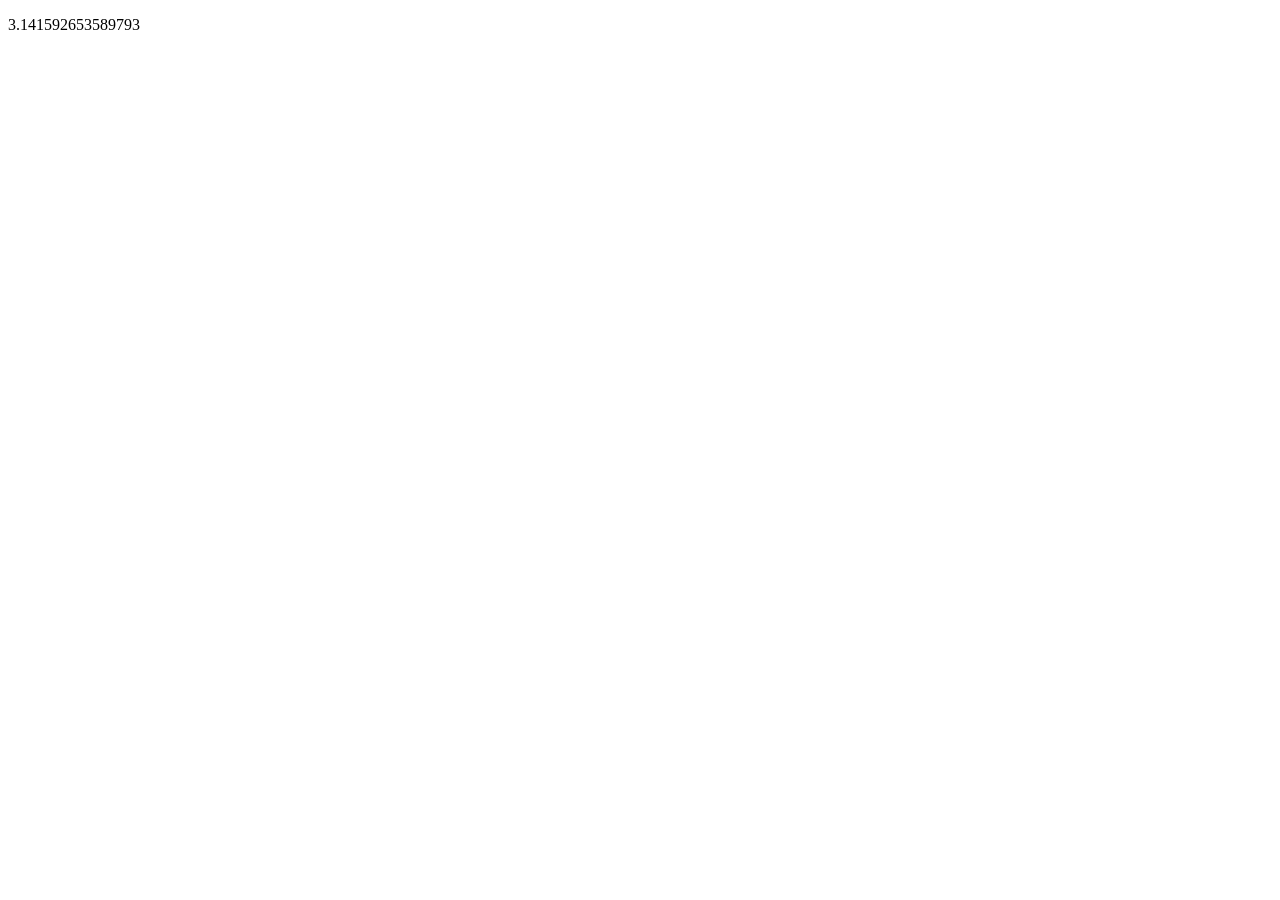
==== MathObject/index.html @ 62b0da56 "Going to start noting all of my JS learning here." ====
<!DOCTYPE html>
<html lang="en">
<head>
    <meta charset="UTF-8">
    <meta name="viewport" content="width=device-width, initial-scale=1.0">
    <title>Document</title>
    <p id="pi"></p>
</head>
<body>
<script src="./index.js"></script>
</body>
</html>
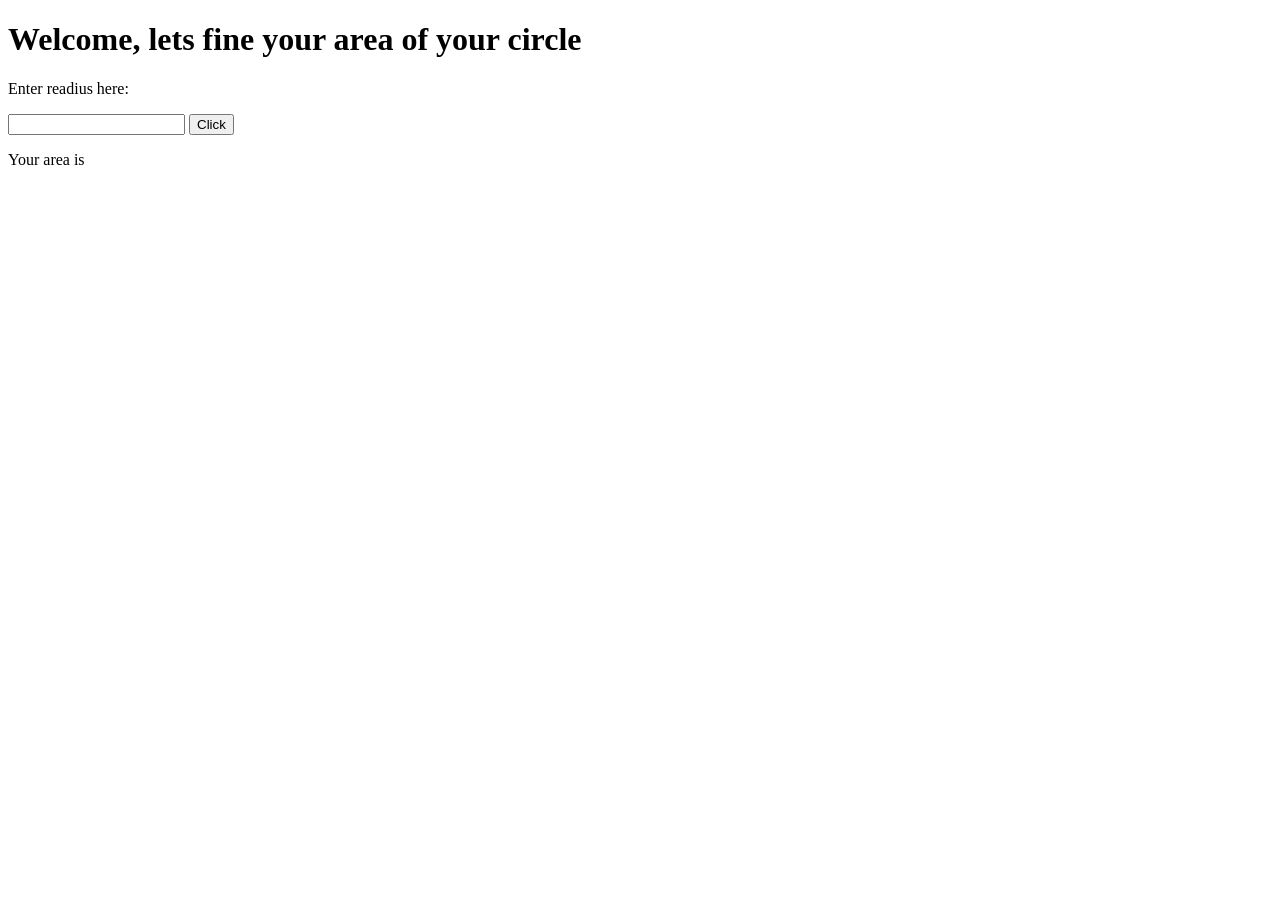
==== commit 5ee875d8: "area of circle calc with .math" ====
--- a/MathObject/index.html
+++ b/MathObject/index.html
@@ -4,9 +4,16 @@
     <meta charset="UTF-8">
     <meta name="viewport" content="width=device-width, initial-scale=1.0">
     <title>Document</title>
-    <p id="pi"></p>
+    <h1>Welcome, lets fine your area of your circle</h1>
 </head>
 <body>
+    <p>Enter readius here:</p>
+    <input id="rad"></input>
+    <button onclick="area()"> Click</button>
+    <p>Your area is</p><span id="area"></span>
+
+
+
 <script src="./index.js"></script>
 </body>
 </html>
